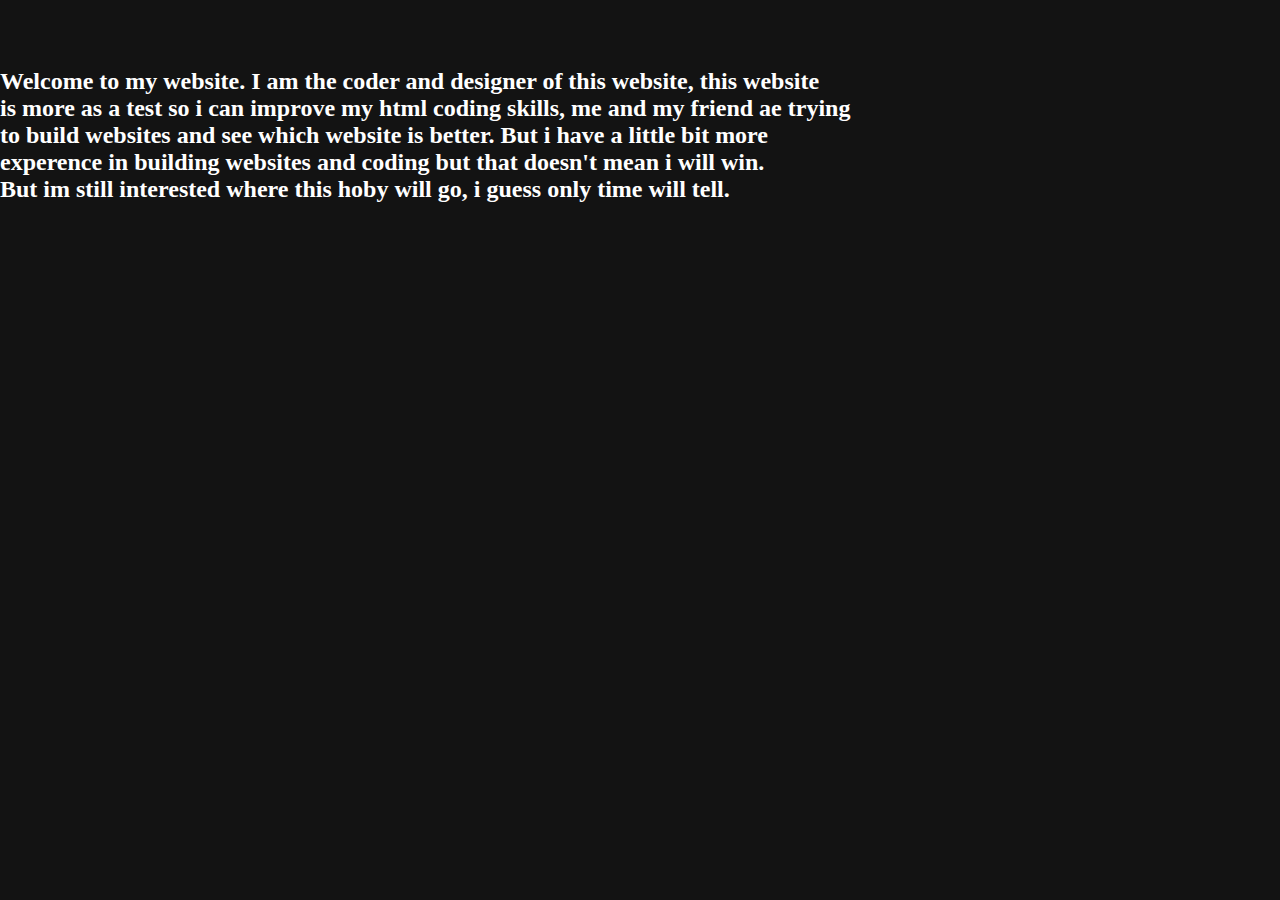
==== About.html @ 08b5107c "Initial commit" ====
<!DOCTYPE html>
<html lang="en" dir="ltr">

<head>
  <link rel="shortcut icon" type="image/x-icon" href="Tab.png" />
  <link rel="stylesheet" href="About.css">
  <meta charset="utf-8">
  <title>About</title>
</head>

<body>
  <h2>Welcome to my website. I am the coder and designer of this website, this website
<br>
    is more as a test so i can improve my html coding skills, me and my friend ae trying
<br>
    to build websites and see which website is better. But i have a little bit more
<br>
    experence in building websites and coding but that doesn't mean i will win.
<br>
     But im still interested where this hoby will go, i guess only time will tell.</h2>
</body>

</html>
---- About.css ----
* {
  margin: 0;
  padding: 0;
  font-family: Century Gothic;
}

body{
background: #131313;
color: white;
transform: translate(0%, 50%);
}
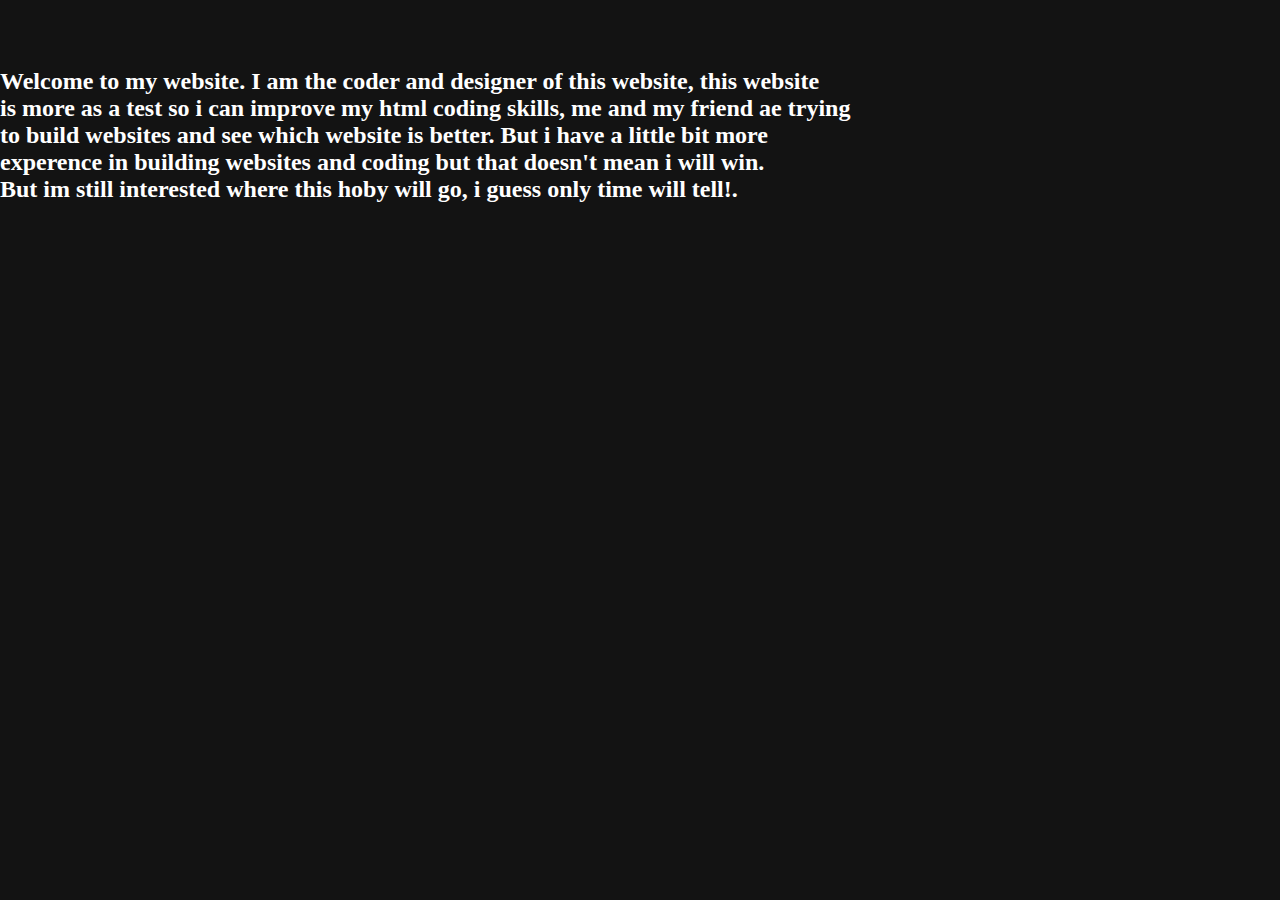
==== commit 9d3c447e: "b" ====
--- a/About.html
+++ b/About.html
@@ -17,7 +17,7 @@
 <br>
     experence in building websites and coding but that doesn't mean i will win.
 <br>
-     But im still interested where this hoby will go, i guess only time will tell.</h2>
+     But im still interested where this hoby will go, i guess only time will tell!.</h2>
 </body>
 
 </html>
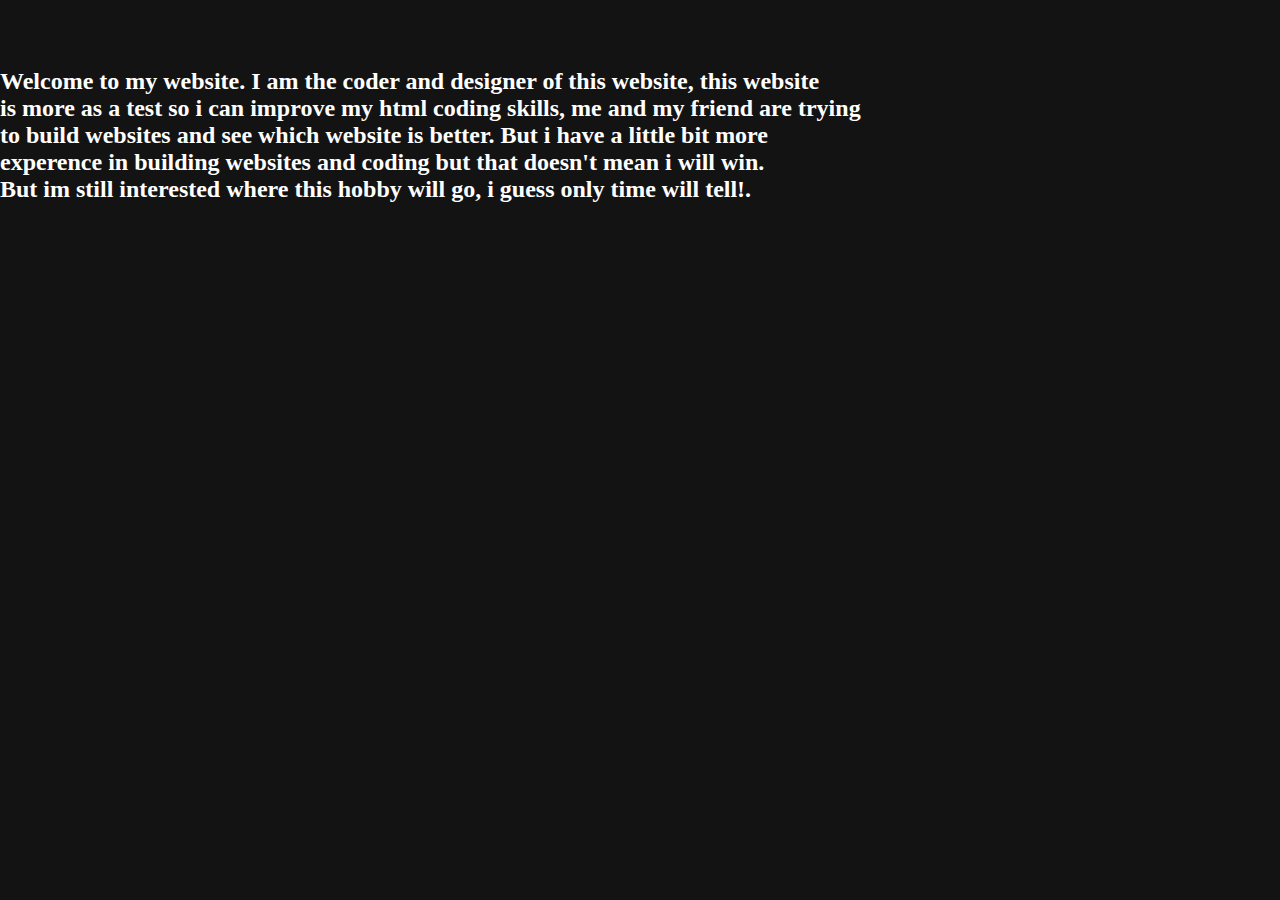
==== commit aee7a859: "About Fix" ====
--- a/About.html
+++ b/About.html
@@ -11,13 +11,13 @@
 <body>
   <h2>Welcome to my website. I am the coder and designer of this website, this website
 <br>
-    is more as a test so i can improve my html coding skills, me and my friend ae trying
+    is more as a test so i can improve my html coding skills, me and my friend are trying
 <br>
     to build websites and see which website is better. But i have a little bit more
 <br>
     experence in building websites and coding but that doesn't mean i will win.
 <br>
-     But im still interested where this hoby will go, i guess only time will tell!.</h2>
+     But im still interested where this hobby will go, i guess only time will tell!.</h2>
 </body>
 
 </html>
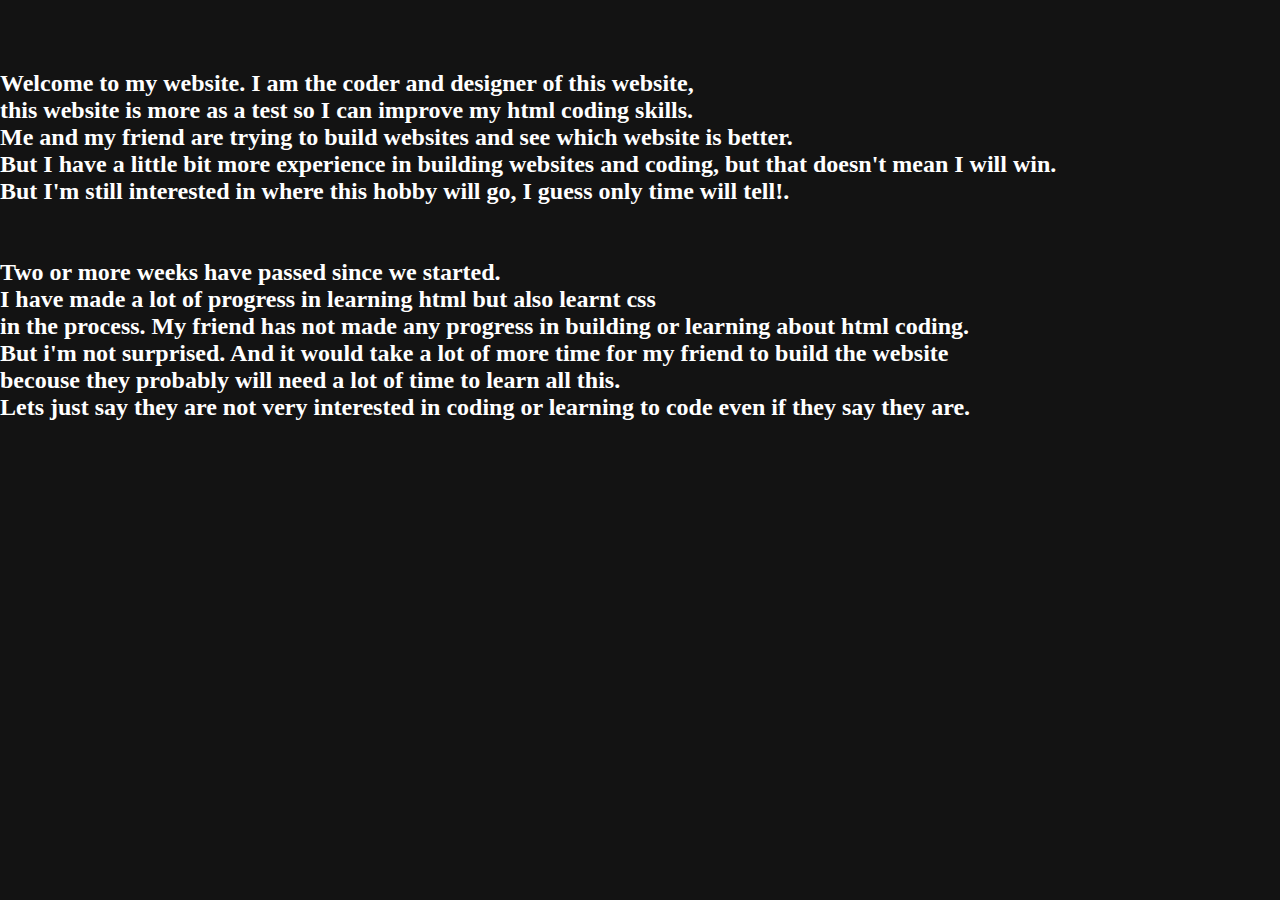
==== commit 785ccf87: "more" ====
--- a/About.html
+++ b/About.html
@@ -9,15 +9,32 @@
 </head>
 
 <body>
-  <h2>Welcome to my website. I am the coder and designer of this website, this website
+<h2>
+  Welcome to my website. I am the coder and designer of this website,
 <br>
-    is more as a test so i can improve my html coding skills, me and my friend are trying
+  this website is more as a test so I can improve my html coding skills.
 <br>
-    to build websites and see which website is better. But i have a little bit more
+  Me and my friend are trying to build websites and see which website is better.
 <br>
-    experence in building websites and coding but that doesn't mean i will win.
+  But I have a little bit more experience in building websites and coding, but that doesn't mean I will win.
 <br>
-     But im still interested where this hobby will go, i guess only time will tell!.</h2>
+  But I'm still interested in where this hobby will go, I guess only time will tell!.</h2>
+<br>
+<br>
+<br>
+<h2>
+  Two or more weeks have passed since we started.
+<br>
+I have made a lot of progress in learning html but also learnt css
+<br>
+in the process. My friend has not made any progress in building or learning about html coding.
+<br>
+But i'm not surprised. And it would take a lot of more time for my friend to build the website
+<br>
+becouse they probably will need a lot of time to learn all this.
+<br>
+Lets just say they are not very interested in coding or learning to code even if they say they are.</h2>
+
 </body>
 
 </html>
--- a/About.css
+++ b/About.css
@@ -7,5 +7,5 @@
 body{
 background: #131313;
 color: white;
-transform: translate(0%, 50%);
+transform: translate(0%, 20%);
 }
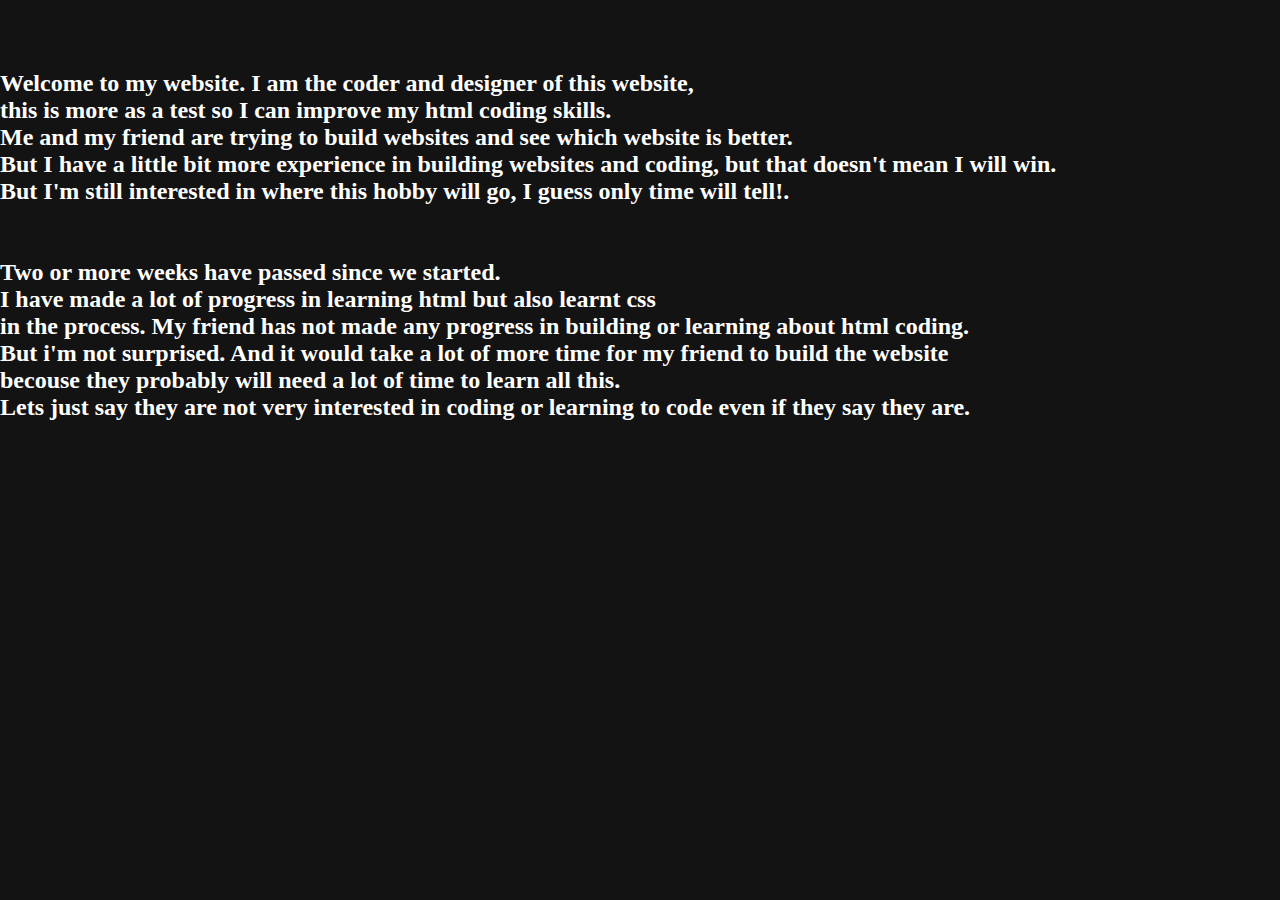
==== commit 0d4e5a84: "bruh" ====
--- a/About.html
+++ b/About.html
@@ -1,39 +1,45 @@
 <!DOCTYPE html>
-<html lang="en" dir="ltr">
+<html ⚡>
 
 <head>
   <link rel="shortcut icon" type="image/x-icon" href="Tab.png" />
+  <script data-ad-client="ca-pub-2827115386611648" async src="https://pagead2.googlesyndication.com/pagead/js/adsbygoogle.js"></script>
   <link rel="stylesheet" href="About.css">
   <meta charset="utf-8">
   <title>About</title>
+  <link rel="canonical" href="./regular-html-version.html" />
+  <meta
+      name="viewport"
+      content="width=device-width,minimum-scale=1,initial-scale=1"
+    />
 </head>
 
 <body>
-<h2>
-  Welcome to my website. I am the coder and designer of this website,
-<br>
-  this website is more as a test so I can improve my html coding skills.
-<br>
-  Me and my friend are trying to build websites and see which website is better.
-<br>
-  But I have a little bit more experience in building websites and coding, but that doesn't mean I will win.
-<br>
-  But I'm still interested in where this hobby will go, I guess only time will tell!.</h2>
-<br>
-<br>
-<br>
-<h2>
-  Two or more weeks have passed since we started.
-<br>
-I have made a lot of progress in learning html but also learnt css
-<br>
-in the process. My friend has not made any progress in building or learning about html coding.
-<br>
-But i'm not surprised. And it would take a lot of more time for my friend to build the website
-<br>
-becouse they probably will need a lot of time to learn all this.
-<br>
-Lets just say they are not very interested in coding or learning to code even if they say they are.</h2>
+  <h2>
+    Welcome to my website. I am the coder and designer of this website,
+    <br>
+    this is more as a test so I can improve my html coding skills.
+    <br>
+    Me and my friend are trying to build websites and see which website is better.
+    <br>
+    But I have a little bit more experience in building websites and coding, but that doesn't mean I will win.
+    <br>
+    But I'm still interested in where this hobby will go, I guess only time will tell!.</h2>
+  <br>
+  <br>
+  <br>
+  <h2>
+    Two or more weeks have passed since we started.
+    <br>
+    I have made a lot of progress in learning html but also learnt css
+    <br>
+    in the process. My friend has not made any progress in building or learning about html coding.
+    <br>
+    But i'm not surprised. And it would take a lot of more time for my friend to build the website
+    <br>
+    becouse they probably will need a lot of time to learn all this.
+    <br>
+    Lets just say they are not very interested in coding or learning to code even if they say they are.</h2>
 
 </body>
 
--- a/About.css
+++ b/About.css
@@ -1,7 +1,7 @@
 * {
   margin: 0;
   padding: 0;
-  font-family: Century Gothic;
+   font-family: Century Gothic;
 }
 
 body{
